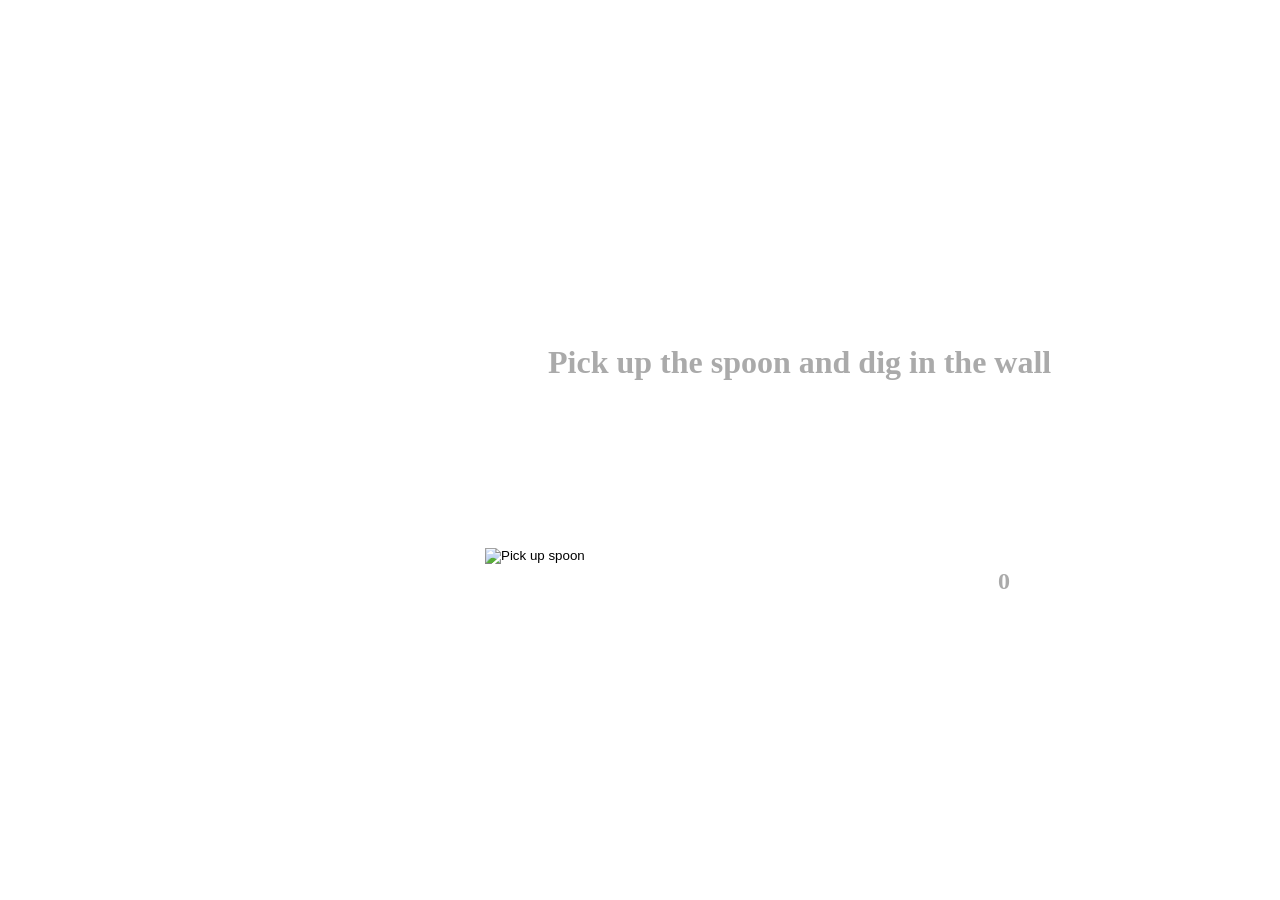
==== index.html @ dfae9d4d "commit commit commit" ====
<!DOCTYPE html>
<html lang="en">

<head>
    <meta charset="UTF-8">
    <meta name="viewport" content="width=device-width, initial-scale=1.0">
    <title>Escape_room</title>
    <link rel="stylesheet" href="style.css">
</head>

<body>
<div id="inventory"> </div>
<h1 id="title">Pick up the spoon and dig in the wall</h1>

<button id="spoon">
    <img src="/assets/spoon.png" alt="Pick up spoon" style="width: 60px;" draggable="false" />
</button>

<h2 id="counter_display">0</h2>
<button id="dig"></button>


<script src="script.js"></script>
</body>

</html>
---- style.css ----
body {
    background-image: url('/assets/cell.png');
    background-repeat: no-repeat;
    background-position: center;
    background-size: cover;
    background-attachment: fixed;
    position: relative;
    min-height: 94vh;
}

body h1 {
    position: absolute;
    left: 60vh;
    color: rgb(170, 170, 170);
    top: 35vh;
}

body h2 {
    position: absolute;
    left: 110vh;
    top: 60vh;
    color: rgb(170, 170, 170);
}

#dig {
    position: absolute;
    left: 105vh;
    top: 68vh;
    padding: 35px;
    opacity: 0.1;
}

#inventory {
    position: absolute;
    top: 20px;
    right: 20px;
    color: red;
}

#spoon {
    background: none;
    border: none;
    cursor: pointer;
    padding: 0;
    position: absolute;
    left: 53vh;
    top: 60vh;
    transition: transform 0.15s;
}

#spoon:hover {
    transform: scale(1.05) rotate(-10deg);

}
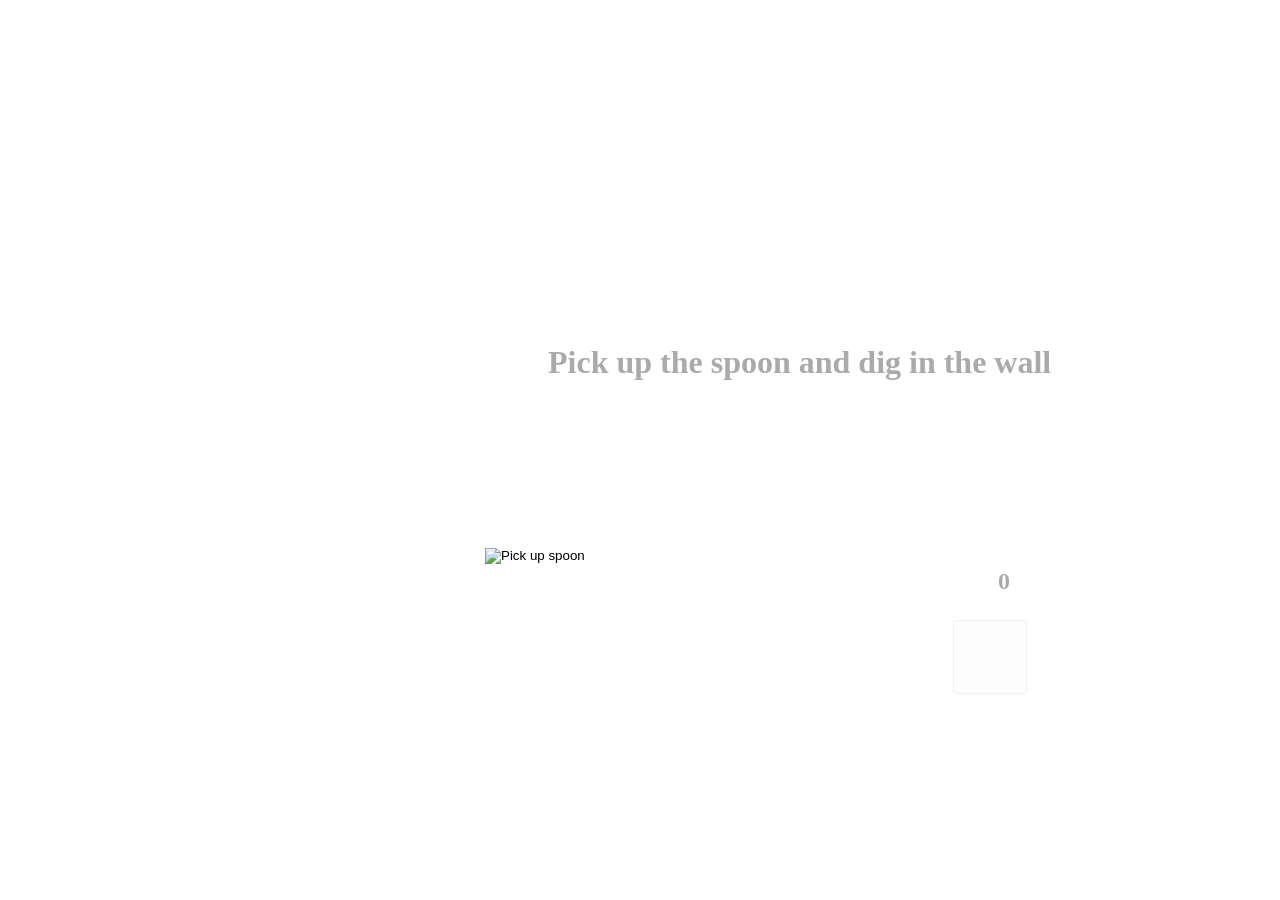
==== commit 2b023d86: "commmmmmmit" ====
--- a/index.html
+++ b/index.html
@@ -19,6 +19,8 @@
 <h2 id="counter_display">0</h2>
 <button id="dig"></button>
 
+<h3 id="escape_cell">Escape </h3>
+<a id="escape" href="cafeteria.html"></a>
 
 <script src="script.js"></script>
 </body>
--- a/style.css
+++ b/style.css
@@ -51,4 +51,36 @@
 #spoon:hover {
     transform: scale(1.05) rotate(-10deg);
 
-}+}
+
+
+#escape {
+    display: none;
+    position: absolute;
+    top: 68vh;
+    right: 67vh;
+    padding: 35px;
+}
+
+#escape_cell {
+    display: none;
+}
+
+/*cafeteria page */
+.body_cafeteria {
+    background-image: url('/assets/cafeteria.png');
+    background-repeat: no-repeat;
+    background-position: center;
+    background-size: cover;
+    background-attachment: fixed;
+    position: relative;
+    min-height: 94vh;
+}
+
+#move_back {
+    display: none;
+    position: absolute;
+    top: 68vh;
+    right: 67vh;
+    padding: 35px;
+}
